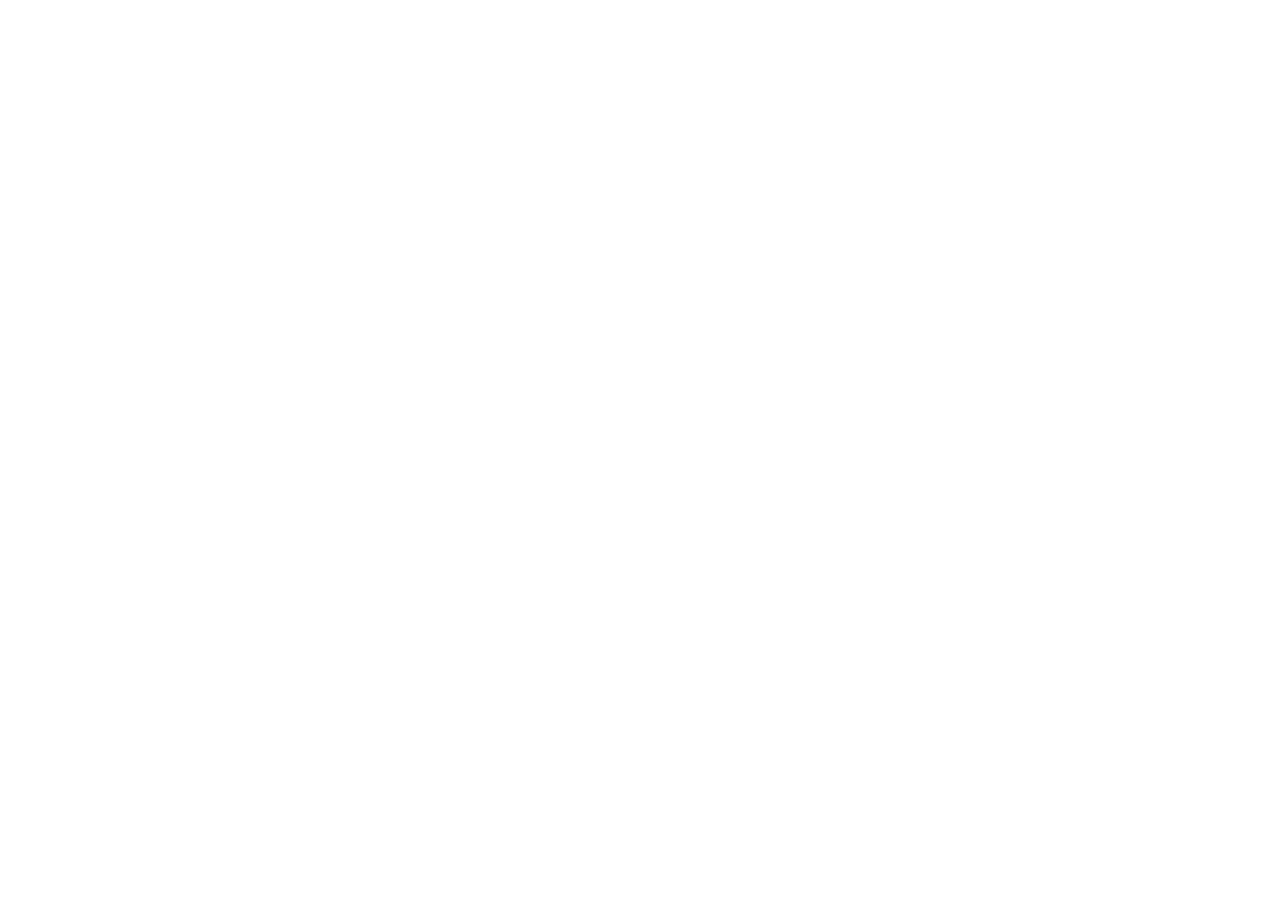
==== aboutme.html @ c049e0eb "Create aboutme.html" ====
<!DOCTYPE html>
<html lang="en">
<head>
    <meta charset="UTF-8">
    <meta http-equiv="X-UA-Compatible" content="IE=edge">
    <meta name="viewport" content="width=device-width, initial-scale=1.0">
    <title>Document</title>
</head>
<body>
    
</body>
</html>
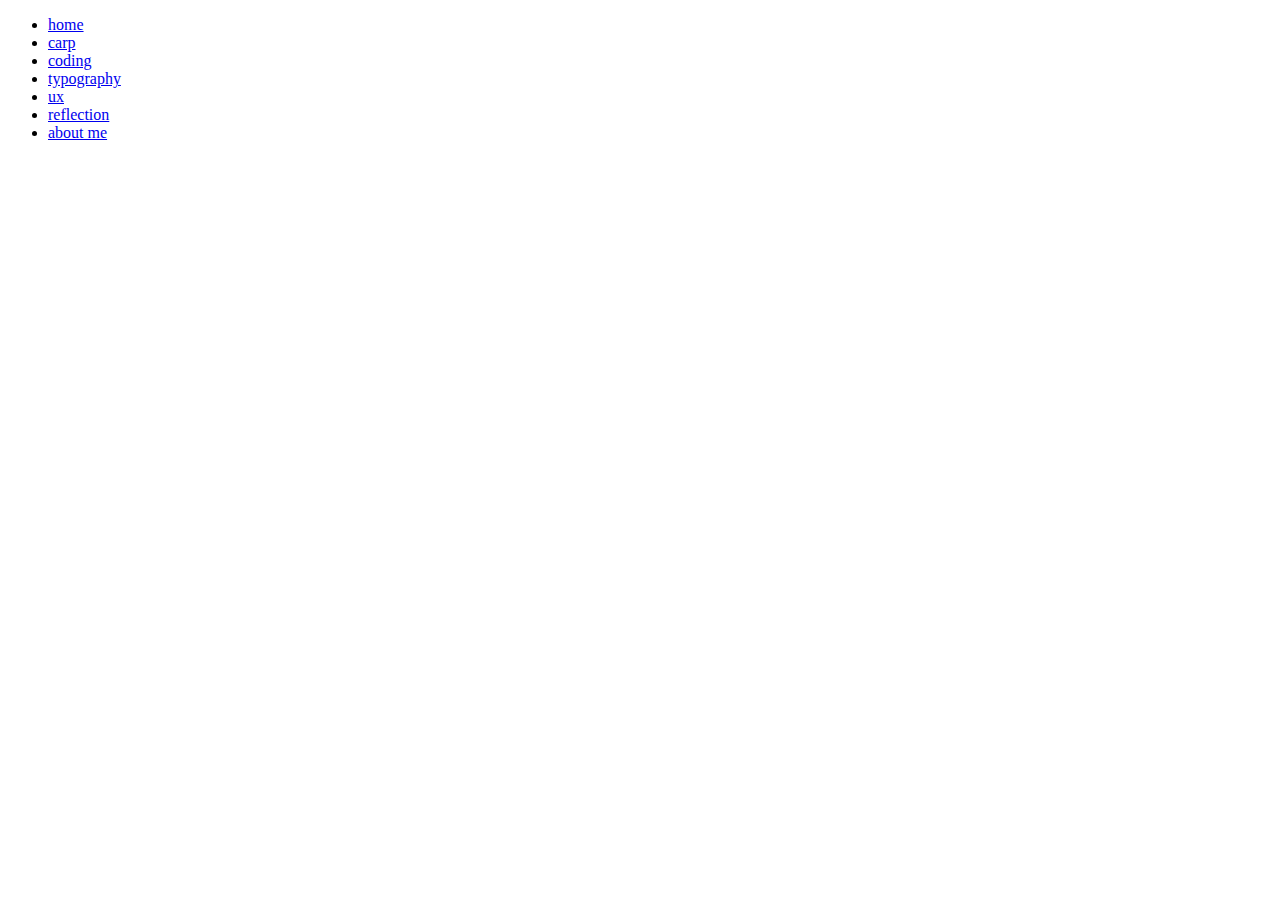
==== commit 0bb8530b: "Update aboutme.html" ====
--- a/aboutme.html
+++ b/aboutme.html
@@ -4,9 +4,17 @@
     <meta charset="UTF-8">
     <meta http-equiv="X-UA-Compatible" content="IE=edge">
     <meta name="viewport" content="width=device-width, initial-scale=1.0">
-    <title>Document</title>
+    <title>About Me</title>
 </head>
 <body>
-    
+    <ul class="nav">
+        <li><a href="index.html">home</a></li>
+        <li><a href="carp.html">carp</a></li>
+        <li><a href="coding.html">coding</a></li>
+        <li><a href="typography.html">typography</a></li>
+        <li><a href="ux.html">ux</a></li>
+        <li><a href="reflection.html">reflection</a></li>
+        <li><a href="aboutme.html">about me</a></li>
+    </ul>
 </body>
 </html>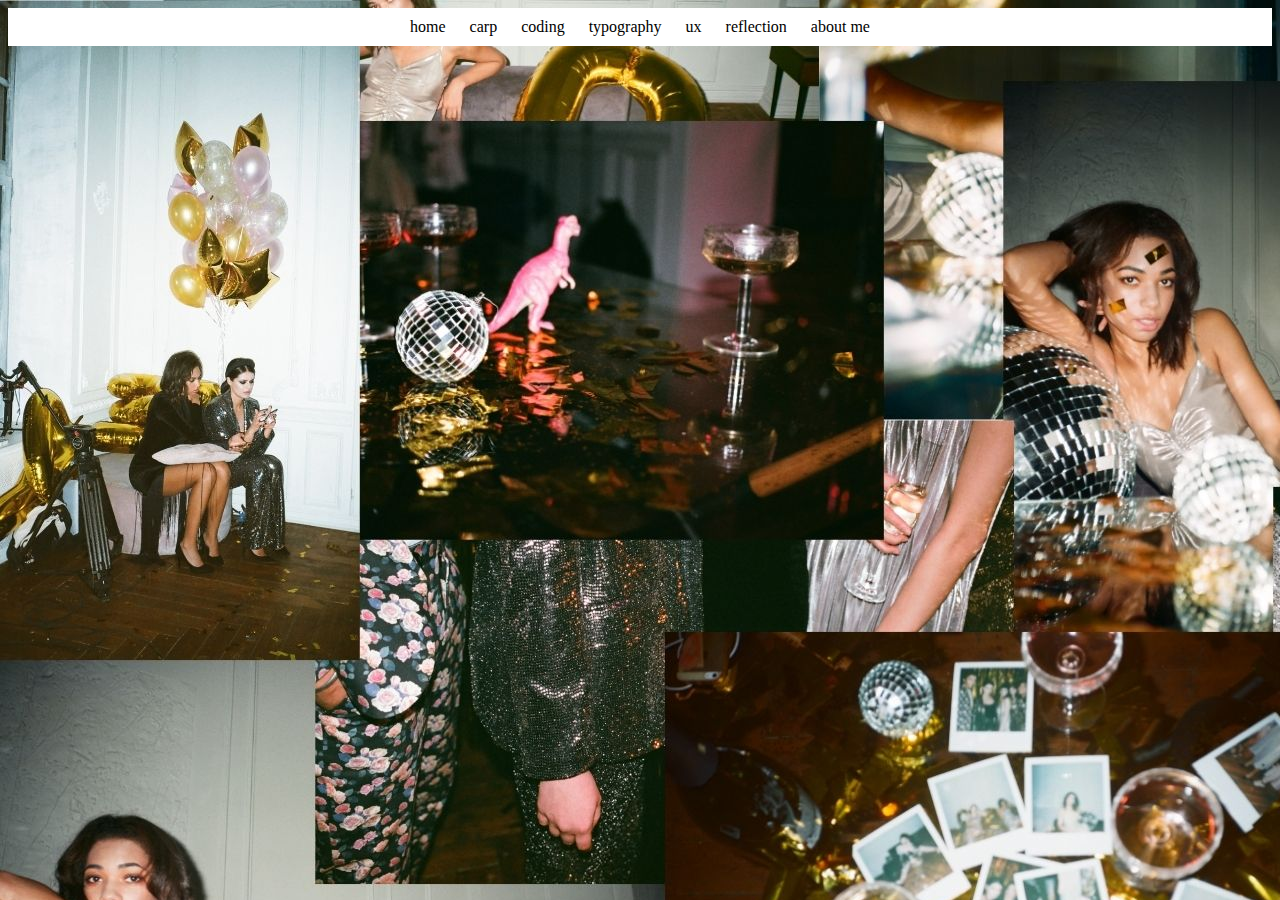
==== commit 466bb27b: "Update aboutme.html" ====
--- a/aboutme.html
+++ b/aboutme.html
@@ -4,6 +4,7 @@
     <meta charset="UTF-8">
     <meta http-equiv="X-UA-Compatible" content="IE=edge">
     <meta name="viewport" content="width=device-width, initial-scale=1.0">
+    <link rel="stylesheet" href="styles.css">
     <title>About Me</title>
 </head>
 <body>
--- a/styles.css
+++ b/styles.css
@@ -0,0 +1,145 @@
+body {
+   background-image: url('images/one.jpg');
+
+}
+
+header {
+   background-color: white;
+}
+
+
+
+/*navigation*/
+
+.nav{ 
+   list-style:none;
+   margin:0;
+   padding:0;
+   text-align:center; 
+}
+.nav li{
+   display:inline;
+}
+.nav a{
+   display:inline-block;
+   padding:10px;
+}
+
+ul {
+   background-color: white;
+}
+
+li a:hover:not(.active) {
+   background-color: whitesmoke;
+ }
+
+ li a{
+   color: black;
+   text-decoration: none;
+ }
+
+ .container {
+   display: grid;
+   align-items: center; 
+   grid-template-columns: 1fr 1fr 1fr;
+   column-gap: 5px;
+  }
+
+  * {
+   box-sizing: border-box;
+ }
+ 
+
+ /* polo */
+
+ figure {
+   background: #ffffff;
+   display: inline-block;
+   margin: 55px 75px 30px;
+   padding: 15px 15px 30px;
+   text-align: center;
+   text-decoration: none;
+   -webkit-box-shadow: 0 4px 6px rgba(0, 0, 0, .3);
+   -moz-box-shadow: 0 4px 6px rgba(0, 0, 0, .3);
+   box-shadow: 0 4px 6px rgba(0, 0, 0, .3);
+   -webkit-transition: all .20s linear;
+   -moz-transition: all .20s linear;
+   transition: all .20s linear;
+   cursor: pointer;
+   position: relative;
+ }
+ figcaption {
+   color: #333;
+   font-size: 25px;
+   position: relative;
+   top: 15px;
+ }
+ figure img {
+   display: block;
+   width: 250px;
+ }
+ figure:hover {
+   -webkit-transform: scale(1.2);
+   -moz-transform: scale(1.2);
+   transform: scale(1.2);
+   -webkit-box-shadow: 0 10px 20px rgba(0, 0, 0, .7);
+   -moz-box-shadow: 0 10px 20px rgba(0, 0, 0, .7);
+   box-shadow: 0 10px 20px rgba(0, 0, 0, .7);
+ }
+
+/* video */
+ #headerContent {
+   width: 100%;
+   height: 100%;
+   overflow: hidden;
+   position: relative;
+}
+
+video {
+   position: inherit;
+   min-width: 100%;
+   overflow: hidden;
+   z-index: -1;
+   height: 190mm;
+}
+
+p {
+   position: absolute;
+   text-align: center;
+   font-size: 40px;
+   z-index: 9999;
+   color: white;
+   top: 50%;
+   left: 50%;
+   transform: translate(-50%,-50%);
+}
+
+/* Three image containers (use 25% for four, and 50% for two, etc) */
+.column {
+   float: left;
+   width: 33.33%;
+   padding: 5px;
+ }
+ 
+ /* Clear floats after image containers */
+ .row::after {
+   content: "";
+   clear: both;
+   display: table;
+ }
+
+ footer {
+   background-color: white;
+  padding: 10px;
+  text-align: center;
+  color: black;
+   
+   }
+
+  h2 {
+   background-color:white ;
+   padding: 30px;
+   text-align: center;
+   font-size: 35px;
+   color: black;
+ }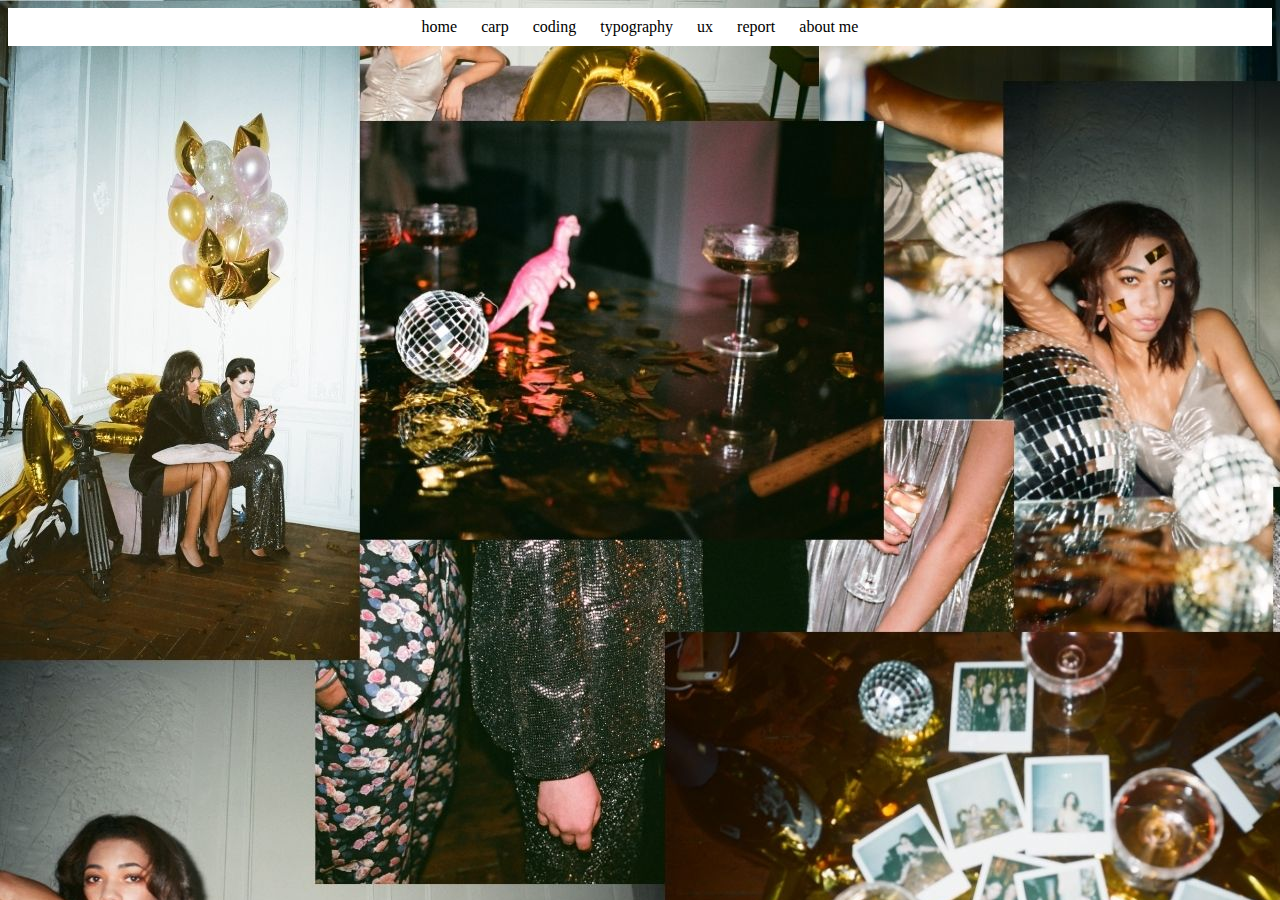
==== commit 3cb084ed: "Update aboutme.html" ====
--- a/aboutme.html
+++ b/aboutme.html
@@ -14,7 +14,7 @@
         <li><a href="coding.html">coding</a></li>
         <li><a href="typography.html">typography</a></li>
         <li><a href="ux.html">ux</a></li>
-        <li><a href="reflection.html">reflection</a></li>
+        <li><a href="report.html">report</a></li>
         <li><a href="aboutme.html">about me</a></li>
     </ul>
 </body>
